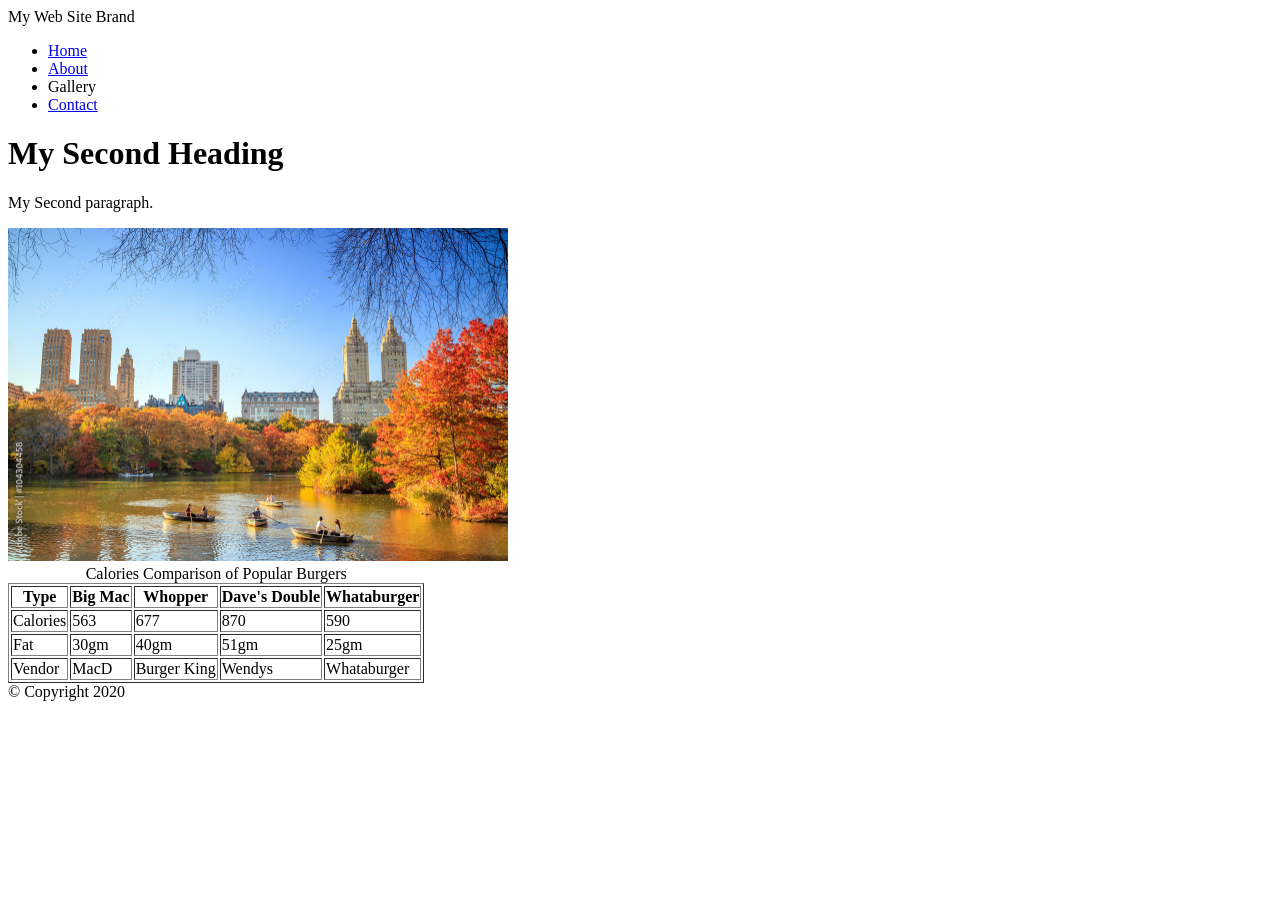
==== page2.html @ c6c07ac5 "day 2 class demo" ====
<!DOCTYPE html>
<html>
<head>
<title>My Second Web Page</title>
</head>
<body>

<!-- Container to wrap everything -->
<div id="container">

    <!-- Brand of website -->
    <header>My Web Site Brand</header>

    <!-- Main Navigation -->
    <nav>
        <ul>
            <li><a href="index.html">Home</a></li>
            <li><a href="page2.html">About</a></li>
            <li>Gallery</li>
            <li><a href="page3.html">Contact</a></li>
        </ul>
    </nav> <!-- End Main Navigation -->

    <!-- Main Content -->
    <main>
        <h1>My Second Heading</h1>
        <p>My Second paragraph.</p>
        <img src="images/central_park.jpg" alt="Central Park" width="500">

        <table border="1">
        <caption>Calories Comparison of Popular Burgers</caption>
        <thead>
          <tr>
              <th>Type</th>
              <th>Big Mac</th>
              <th>Whopper</th>
              <th>Dave's Double</th>
              <th>Whataburger</th>
          </tr>
        </thead>
        <tbody>
          <tr>
              <td>Calories</td>
              <td>563</td>
              <td>677</td>
              <td>870</td>
              <td>590</td>
          </tr>
          <tr>
              <td>Fat</td>
              <td>30gm</td>
              <td>40gm</td>
              <td>51gm</td>
              <td>25gm</td>
          </tr>
        </tbody>
        <tfoot>
          <tr>
              <td>Vendor</td>
              <td>MacD</td>
              <td>Burger King</td>
              <td>Wendys</td>
              <td>Whataburger</td>
          </tr>
        </tfoot>
        </table>
    </main> <!-- End Main Content -->

    <!-- Footer Information -->
    <footer>&copy; Copyright 2020</footer>

</div> <!-- End Container -->

</body>
</html>
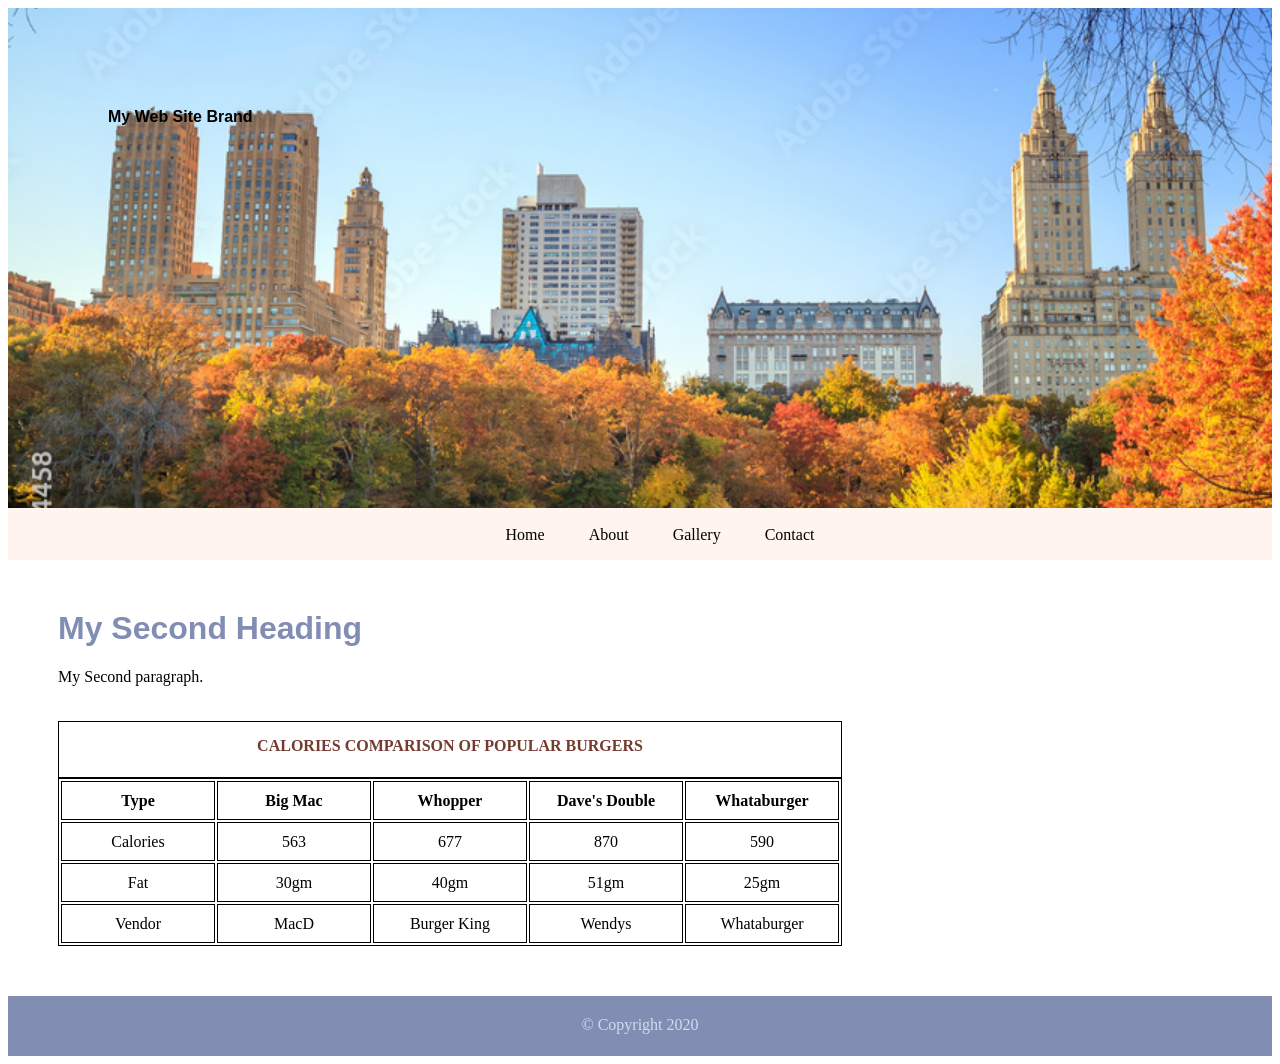
==== commit bb348256: "added table and form css styling) and push to remote github" ====
--- a/page2.html
+++ b/page2.html
@@ -2,6 +2,9 @@
 <html>
 <head>
 <title>My Second Web Page</title>
+
+<link rel="stylesheet" href="style.css">
+
 </head>
 <body>
 
@@ -25,9 +28,8 @@
     <main>
         <h1>My Second Heading</h1>
         <p>My Second paragraph.</p>
-        <img src="images/central_park.jpg" alt="Central Park" width="500">
 
-        <table border="1">
+        <table>
         <caption>Calories Comparison of Popular Burgers</caption>
         <thead>
           <tr>
--- a/style.css
+++ b/style.css
@@ -0,0 +1,87 @@
+header {
+    background: url(images/central_park.jpg) 0 -200px no-repeat;  /* place image as background */
+    background-size: 1500px;
+    /*background-position: 0 -200px;*/
+    /*background-repeat: no-repeat;*/
+    height: 400px; /* give header some height to display the background image */
+    padding-top: 100px;
+    padding-left: 100px;
+    font-weight: bold;
+    font-family: Arial, Helvetica, sans-serif;
+}
+li {
+    list-style-type: none;
+    display: inline;
+    padding: 0 20px;
+}
+li a {
+    text-decoration: none; /* Remove Underline */
+}
+li a:link {
+    color: #000; /* Before Click */
+}
+li a:visited {
+    color:#818db3; /* After Click */
+}
+li a:hover {
+    color:#333; /* Mouse Over */
+}
+li a:active {
+    color:#753a30; /* Mouse Down */
+}
+nav {
+    background-color:rgb(255, 245, 238);
+    height: 50px;
+    text-align: center;
+    padding-top: 2px;
+}
+main {
+    margin: 50px;
+}
+main h1 {
+    color:rgb(129, 141, 179);
+    font-family: arial;
+}
+table {
+    margin-top: 35px;
+}
+table, caption, th, td {
+    border: 1px solid #000;
+}
+th, td {
+    width: 150px;
+    height: 35px;
+    text-align: center;
+}
+caption {
+    text-transform: uppercase;
+    font-weight: 600;
+    height: 40px;
+    padding-top: 15px;
+    color: #753a30;
+}
+footer {
+    height: 40px;
+    background-color:rgb(129, 141, 179);
+    text-align: center;
+    padding-top: 20px;
+    color:rgb(211, 218, 240);
+}
+label {
+    display: block;
+    margin: 15px 0 0 0;
+}
+input {
+    width: 300px;
+}
+input[type="radio"] {
+    width: 25px;
+}
+textarea {
+    width: 300px;
+}
+input[type="submit"] {
+    display: block;
+    margin: 20px 0 10px 0;
+    width: 100px;
+}
